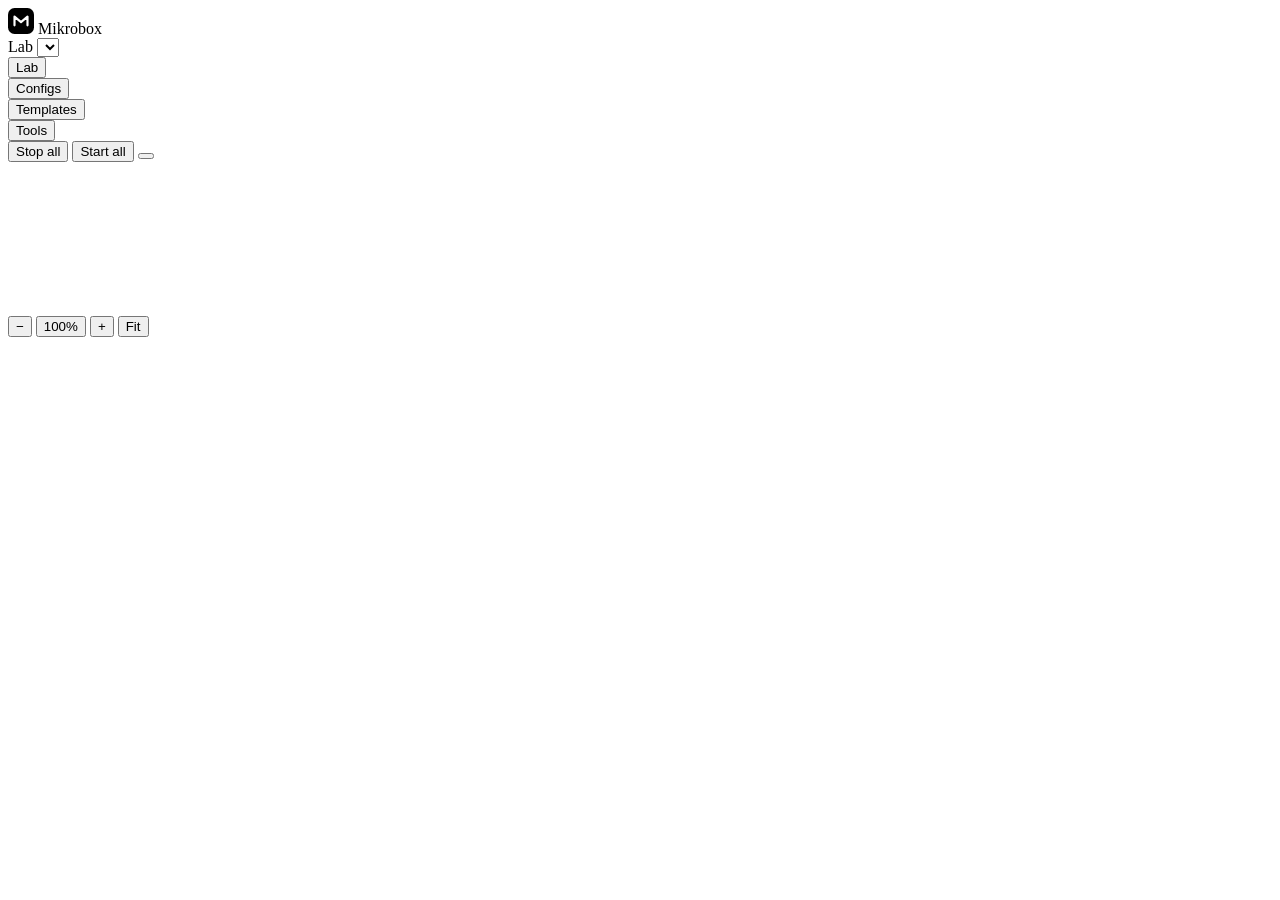
==== mikrobox/static/index.html @ 2d47c3b5 "Docker panel, Open in your browser, Web access, and fixes from a real run - Device panel for Linux P" ====
<!doctype html>
<html lang="en">
<head>
<meta charset="utf-8">
<meta name="viewport" content="width=device-width, initial-scale=1">
<title>Mikrobox</title>
<link rel="icon" href="/static/favicon.svg" type="image/svg+xml">
<link rel="stylesheet" href="/static/vendor/xterm.css">
<link rel="stylesheet" href="/static/app.css">
</head>
<body>
<header id="top">
  <div class="brand">
    <svg aria-hidden="true" width="26" height="26" viewBox="0 0 24 24"><rect width="24" height="24" rx="6" fill="var(--accent)"/><path d="M6 16V8l6 5 6-5v8" fill="none" stroke="#fff" stroke-width="2" stroke-linecap="round" stroke-linejoin="round"/></svg>
    <span>Mikrobox</span>
  </div>
  <label class="sr" for="lab-select">Lab</label>
  <select id="lab-select"></select>
  <div class="menu">
    <button type="button" class="menu-btn" aria-haspopup="true">Lab</button>
    <div class="menu-list" hidden>
      <button type="button" data-act="lab-new">New lab</button>
      <button type="button" data-act="lab-rename" data-needs-lab>Rename lab</button>
      <hr>
      <button type="button" data-act="lab-import">Import lab from file</button>
      <button type="button" data-act="lab-export" data-needs-lab>Export lab to file</button>
      <hr>
      <button type="button" data-act="lab-delete" data-needs-lab class="danger">Delete lab</button>
    </div>
  </div>
  <div class="menu">
    <button type="button" class="menu-btn" aria-haspopup="true">Configs</button>
    <div class="menu-list" hidden>
      <button type="button" data-act="cfg-export" data-needs-lab>Export selected router's config</button>
      <button type="button" data-act="cfg-export-all" data-needs-lab>Export all router configs (zip)</button>
      <hr>
      <button type="button" data-act="cfg-import" data-needs-lab>Import config into selected router</button>
      <button type="button" data-act="cfg-identity" data-needs-lab>Push hostname to selected router</button>
      <hr>
      <button type="button" data-act="bak-settings" data-needs-lab>Automatic backups</button>
      <button type="button" data-act="bak-run" data-needs-lab>Back up all routers now</button>
      <button type="button" data-act="bak-compare" data-needs-lab>Compare revisions</button>
    </div>
  </div>
  <button type="button" id="templates" class="plain-btn">Templates</button>
  <div class="menu">
    <button type="button" class="menu-btn" aria-haspopup="true">Tools</button>
    <div class="menu-list" hidden>
      <button type="button" data-act="tool-activity">Activity</button>
      <button type="button" data-act="tool-packets" data-needs-lab>Packet view</button>
      <button type="button" data-act="tool-test" data-needs-lab>Connectivity test</button>
      <button type="button" data-act="tool-web" data-needs-lab>Web access</button>
      <hr>
      <button type="button" data-act="tool-docs" data-needs-lab>Export documentation</button>
      <hr>
      <button type="button" data-act="tool-nuke" data-needs-lab class="danger">Nuke this lab</button>
      <button type="button" data-act="tool-png" data-needs-lab>Export topology as PNG</button>
    </div>
  </div>
  <span class="spacer"></span>
  <span id="who" aria-label="Other people in this lab"></span>
  <span id="sys" class="chip"></span>
  <button id="lab-stop" type="button">Stop all</button>
  <button id="lab-start" type="button" class="primary">Start all</button>
  <button id="settings" type="button" class="icon-btn" aria-label="Settings" title="Settings"></button>
  <div class="menu right" id="account" hidden>
    <button type="button" class="menu-btn" aria-haspopup="true" id="account-btn">Account</button>
    <div class="menu-list" hidden>
      <button type="button" data-act="acct-users">Accounts</button>
      <button type="button" data-act="acct-password">Change my password</button>
      <hr>
      <button type="button" data-act="acct-logout">Sign out</button>
    </div>
  </div>
</header>
<div id="banner" hidden></div>
<main>
  <div id="stage">
    <svg id="canvas" role="img" aria-label="Lab topology"><g id="world"></g></svg>
    <div id="empty" hidden></div>
    <nav id="tools" aria-label="Tools"></nav>
    <div id="hint" role="status"></div>
    <div id="zoom" aria-label="Zoom">
      <button type="button" id="zoom-out" aria-label="Zoom out">−</button>
      <button type="button" id="zoom-reset" title="Reset zoom">100%</button>
      <button type="button" id="zoom-in" aria-label="Zoom in">+</button>
      <button type="button" id="zoom-fit">Fit</button>
    </div>
    <aside id="inspector" aria-label="Details" hidden></aside>
  </div>
  <section id="dock" hidden aria-label="Consoles">
    <div id="dock-grip" role="separator" aria-orientation="horizontal" aria-label="Resize the panel (arrow keys)" tabindex="0" title="Drag to resize. Double-click to switch between small and tall."></div>
    <div id="tabs"></div>
    <div id="terms"></div>
  </section>
</main>
<div id="modal" hidden>
  <form id="modal-box">
    <h2 id="modal-title"></h2>
    <div id="modal-fields"></div>
    <p id="modal-error" role="alert"></p>
    <div class="row end">
      <button type="button" id="modal-cancel">Cancel</button>
      <button type="submit" class="primary" id="modal-ok">OK</button>
    </div>
  </form>
</div>
<div id="toast" role="status" hidden></div>
<script src="/static/vendor/xterm.js"></script>
<script src="/static/vendor/xterm-addon-fit.js"></script>
<script src="/static/app.js"></script>
</body>
</html>
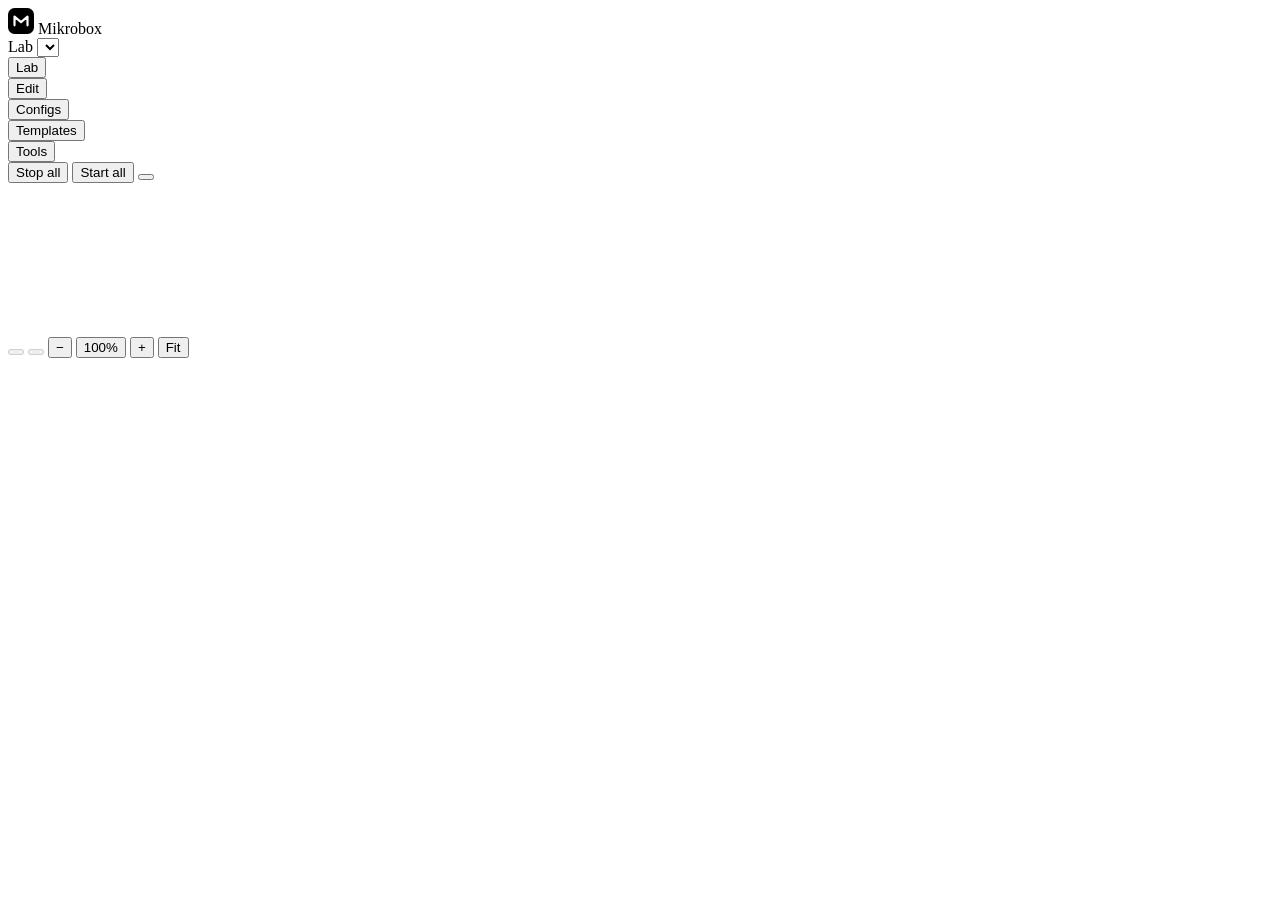
==== commit 93614388: "Layer 3 switches, 5-port routers, and editing: multi-select, copy and paste, undo - Switches are lay" ====
--- a/mikrobox/static/index.html
+++ b/mikrobox/static/index.html
@@ -26,6 +26,22 @@
       <button type="button" data-act="lab-export" data-needs-lab>Export lab to file</button>
       <hr>
       <button type="button" data-act="lab-delete" data-needs-lab class="danger">Delete lab</button>
+    </div>
+  </div>
+  <div class="menu" id="edit-menu">
+    <button type="button" class="menu-btn" aria-haspopup="true">Edit</button>
+    <div class="menu-list" hidden>
+      <button type="button" data-act="edit-undo" data-needs-lab>Undo<kbd data-k="Z"></kbd></button>
+      <button type="button" data-act="edit-redo" data-needs-lab>Redo<kbd data-k="Shift+Z"></kbd></button>
+      <hr>
+      <button type="button" data-act="edit-cut" data-needs-lab>Cut<kbd data-k="X"></kbd></button>
+      <button type="button" data-act="edit-copy" data-needs-lab>Copy<kbd data-k="C"></kbd></button>
+      <button type="button" data-act="edit-paste" data-needs-lab>Paste<kbd data-k="V"></kbd></button>
+      <button type="button" data-act="edit-paste-config" data-needs-lab>Paste with router configurations<kbd data-k="Shift+V"></kbd></button>
+      <button type="button" data-act="edit-duplicate" data-needs-lab>Duplicate<kbd data-k="D"></kbd></button>
+      <hr>
+      <button type="button" data-act="edit-all" data-needs-lab>Select all<kbd data-k="A"></kbd></button>
+      <button type="button" data-act="edit-delete" data-needs-lab class="danger">Delete<kbd data-plain="Delete"></kbd></button>
     </div>
   </div>
   <div class="menu">
@@ -81,6 +97,9 @@
     <nav id="tools" aria-label="Tools"></nav>
     <div id="hint" role="status"></div>
     <div id="zoom" aria-label="Zoom">
+      <button type="button" id="undo-btn" class="hist" aria-label="Undo" disabled></button>
+      <button type="button" id="redo-btn" class="hist" aria-label="Redo" disabled></button>
+      <span class="zsep" aria-hidden="true"></span>
       <button type="button" id="zoom-out" aria-label="Zoom out">−</button>
       <button type="button" id="zoom-reset" title="Reset zoom">100%</button>
       <button type="button" id="zoom-in" aria-label="Zoom in">+</button>
